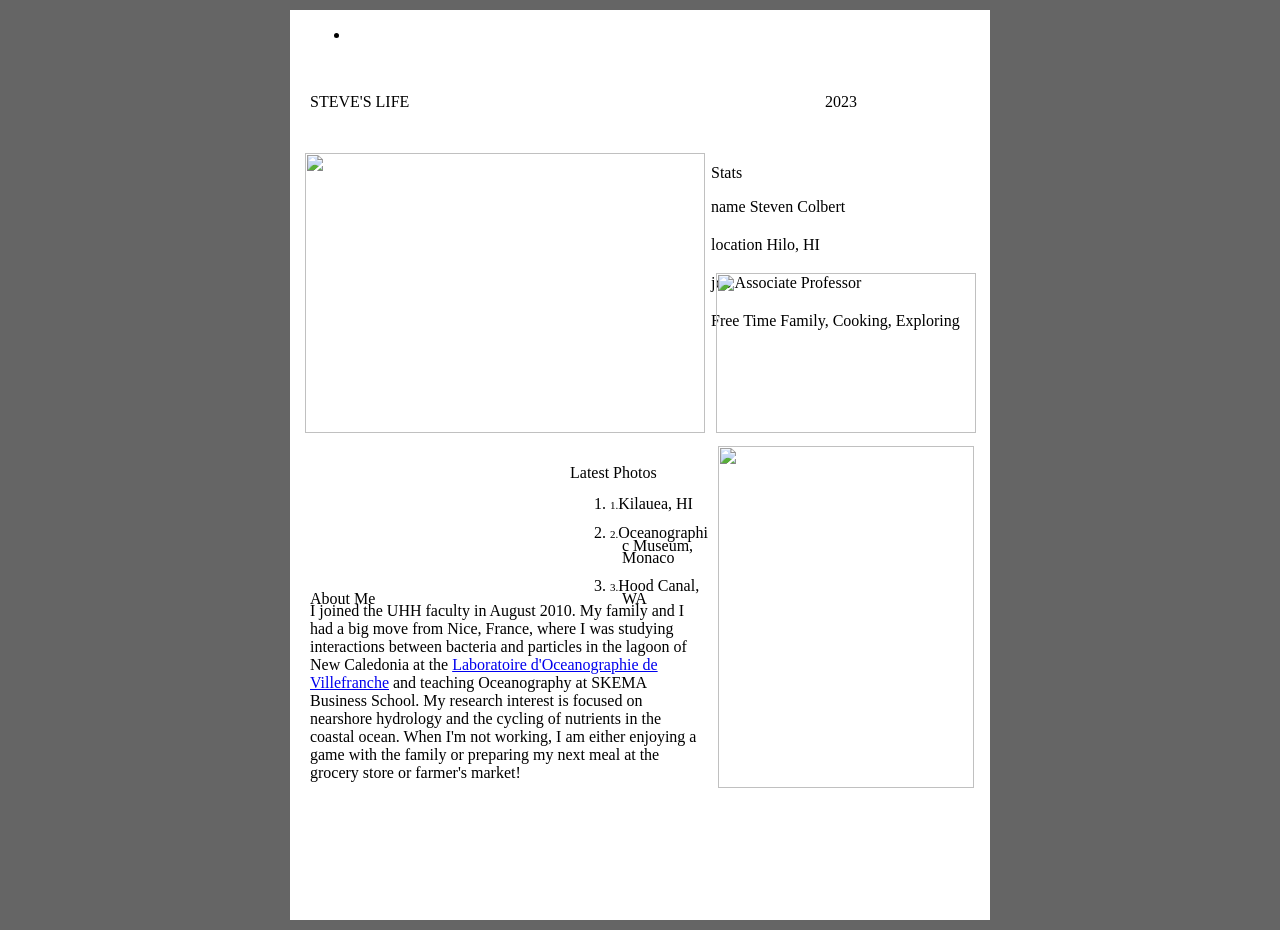
==== Colbert/About_Me.html @ 7ff96be3 "Add files via upload" ====
<?xml version="1.0" encoding="UTF-8"?>
<!DOCTYPE html PUBLIC "-//W3C//DTD XHTML 1.0 Transitional//EN" "http://www.w3.org/TR/xhtml1/DTD/xhtml1-transitional.dtd">


<html xmlns="http://www.w3.org/1999/xhtml" xml:lang="en" lang="en">
  <head><meta http-equiv="Content-Type" content="text/html; charset=UTF-8" />
    
    <meta name="Generator" content="iWeb 3.0.4" />
    <meta name="iWeb-Build" content="local-build-20130225" />
    <meta http-equiv="X-UA-Compatible" content="IE=EmulateIE7" />
    <meta name="viewport" content="width=700" />
    <title>STEVE'S LIFE</title>
    <link rel="stylesheet" type="text/css" media="screen,print" href="About_Me_files/About_Me.css" />
    <link rel="apple-touch-icon" type="image/png" sizes="57x57" href="Welcome_files/smoothSC57.png" />
    <link rel="apple-touch-icon" type="image/png" sizes="72x72" href="Welcome_files/smoothSC120.png" />
    <link rel="apple-touch-icon" type="image/png" sizes="114x114" href="Welcome_files/smoothSC152.png" />
    <link rel="apple-touch-icon" type="image/png" sizes="144x144" href="Welcome_files/smoothSC180.png" />
    <!--[if lt IE 8]><link rel='stylesheet' type='text/css' media='screen,print' href='About_Me_files/About_MeIE.css'/><![endif]-->
    <!--[if gte IE 8]><link rel='stylesheet' type='text/css' media='screen,print' href='Media/IE8.css'/><![endif]-->
    <script type="text/javascript" src="Scripts/iWebSite.js"></script>
    <script type="text/javascript" src="Scripts/Widgets/SharedResources/WidgetCommon.js"></script>
    <script type="text/javascript" src="Scripts/Widgets/Navbar/navbar.js"></script>
    <script type="text/javascript" src="Scripts/iWebImage.js"></script>
    <script type="text/javascript" src="About_Me_files/About_Me.js"></script>
  </head>
  <body style="background: rgb(101, 101, 101); margin: 0pt; " onload="onPageLoad();" onunload="onPageUnload();">
    <div style="text-align: center; ">
      <div style="margin-bottom: 10px; margin-left: auto; margin-right: auto; margin-top: 10px; overflow: hidden; position: relative; word-wrap: break-word;  background: rgb(255, 255, 255); text-align: left; width: 700px; " id="body_content">
        <div style="margin-left: 0px; position: relative; width: 700px; z-index: 0; " id="nav_layer">
          <div style="height: 0px; line-height: 0px; " class="bumper"> 
</div>
          <div class="com-apple-iweb-widget-navbar flowDefining" id="widget0" style="margin-left: 20px; margin-top: 0px; opacity: 1.00; position: relative; width: 660px; z-index: 1; ">
    
            <div id="widget0-navbar" class="navbar">

      
              <div id="widget0-bg" class="navbar-bg">

        
                <ul id="widget0-navbar-list" class="navbar-list">
 <li></li> 
</ul>
                
      
</div>
              
    
</div>
          </div>
          <script type="text/javascript"><!--//--><![CDATA[//><!--
new NavBar('widget0', 'Scripts/Widgets/Navbar', 'Scripts/Widgets/SharedResources', '.', {"path-to-root": "", "navbar-css": ".navbar {\n\tfont-family: 'Helvetica Neue', Arial, sans-serif;\n\tfont-size: .8em;\n\tcolor: #666666;\n\tline-height: 30px;\n\tborder-bottom: 3px solid #ccc;\n}\n\n.navbar-bg {\n\ttext-align: right;}\n\n.navbar-bg ul {\n\tlist-style: none;\n\tmargin: 0px;\n\tpadding: 0px;\n}\n\n\nli {\n\tlist-style-type: none;\n\tdisplay: inline;\n\tpadding: 0px 5px 0px 0px;\n}\n\n\nli a {\n\ttext-decoration: none;\n\tpadding: 10px;\n\tcolor: #666666;\n\tfont-weight: bold;\n}\n\nli a:visited {\n\ttext-decoration: none;\n\tpadding: 10px;\n\tcolor: #666666;\n\tfont-weight: bold;\n}\n\nli a:hover\r{\r\n \tcolor: #999999;\n\ttext-decoration: none;\r}\n\n\nli.current-page a\r{\r\t color: #66ABC5;\n\ttext-decoration: none;\r}", "current-page-GUID": "AD4280C3-E0BC-49D9-A5C3-4ABEDD41EDBA", "isCollectionPage": "NO"});
//--><!]]></script>
          <div style="clear: both; height: 0px; line-height: 0px; " 
class="spacer"> </div>
        </div>
        <div style="height: 75px; margin-left: 0px; position: relative; width: 700px; z-index: 10; " id="header_layer">
          <div style="height: 0px; line-height: 0px; " class="bumper"> 
</div>
          <div id="id1" style="height: 43px; left: 20px; position: absolute; top: 17px; width: 515px; z-index: 1; " class="style_SkipStroke shape-with-text">
            <div class="text-content style_External_515_43" style="padding: 0px; ">
              <div class="style">
                <p style="padding-bottom: 0pt; padding-top: 0pt; " 
class="Header">STEVE'S LIFE</p>
              </div>
            </div>
          </div>
          


          <div id="id2" style="height: 43px; left: 535px; position: absolute; top: 17px; width: 145px; z-index: 1; " class="style_SkipStroke_1 shape-with-text">
            <div class="text-content style_External_145_43" style="padding: 0px; ">
              <div class="style_1">
                <p style="padding-bottom: 0pt; padding-top: 0pt; " 
class="Heading_1">2023</p>
              </div>
            </div>
          </div>
        </div>
        <div style="margin-left: 0px; position: relative; width: 700px; z-index: 5; " id="body_layer">
          <div style="height: 0px; line-height: 0px; " class="bumper"> 
</div>
          <div style="height: 1px; line-height: 1px; " class="tinyText"> 
</div>
          <div style="margin-left: 20px; margin-top: 466px; position: relative; width: 390px; z-index: 1; " class="style_SkipStroke_2 shape-with-text flowDefining">
            <div class="text-content style_External_390_182" style="padding: 0px; ">
              <div class="style_2">
                <p style="padding-bottom: 0pt; padding-top: 0pt; " 
class="Body">I joined the UHH faculty in August 2010. My family and I had 
a big move from Nice, France, where I was studying interactions between 
bacteria and particles in the lagoon of New Caledonia at the <a 
title="http://www.obs-vlfr.fr/LOV/" 
href="http://www.obs-vlfr.fr/LOV/">Laboratoire d'Oceanographie de 
Villefranche</a> and teaching Oceanography at SKEMA Business School. My research interest is focused on nearshore hydrology and the cycling of nutrients in the coastal ocean. When I'm not working, I am either enjoying a game with the family or preparing my next meal at the grocery store or farmer's market!</p>
              </div>
              <div style="height: 47px; line-height: 47px; " 
class="tinyText"> </div>
            </div>
          </div>
          


          <div id="id3" style="height: 107px; left: 280px; position: absolute; top: 313px; width: 140px; z-index: 1; " class="style_SkipStroke_1 shape-with-text">
            <div class="text-content graphic_textbox_layout_style_default_External_140_107" style="padding: 0px; ">
              <div class="graphic_textbox_layout_style_default">
                <p style="padding-top: 0pt; " class="Heading_2">Latest Photos<br /></p>
                <ol>
                  <li style="line-height: 12px; padding-left: 12px; text-indent: -12px; " class="full-width" value="1">
                    <p style="padding-top: 0px; text-indent: -12px; " class="Body_Number"><span style="font-size: 11px; " class="Bullet">1.</span><span style="width: 3px; " class="inline-block"></span>Kilauea, HI<br /></p>
                  </li>
                  <li style="line-height: 12px; padding-left: 12px; text-indent: -12px; " class="full-width" value="2">
                    <p style="padding-top: 0px; text-indent: -12px; " class="Body_Number"><span style="font-size: 11px; " class="Bullet">2.</span><span style="width: 3px; " class="inline-block"></span>Oceanographic Museum, Monaco<br /></p>
                  </li>
                  <li style="line-height: 12px; padding-left: 12px; text-indent: -12px; " class="full-width" value="3">
                    <p style="padding-bottom: 0pt; padding-top: 0px; text-indent: -12px; " class="Body_Number"><span style="font-size: 11px; " class="Bullet">3.</span><span style="width: 3px; " class="inline-block"></span>Hood Canal, WA</p>
                  </li>
                </ol>
              </div>
            </div>
          </div>
          


          <div id="id4" style="height: 24px; left: 20px; position: absolute; top: 439px; width: 390px; z-index: 1; " class="style_SkipStroke_3 shape-with-text">
            <div class="text-content Normal_External_390_24" style="padding: 0px; ">
              <div class="Normal">
                <p style="padding-bottom: 0pt; padding-top: 0pt; " class="Title">About Me</p>
              </div>
            </div>
          </div>
          


          <div style="height: 280px; width: 400px;  height: 280px; left: 15px; position: absolute; top: 18px; width: 400px; z-index: 1; " class="tinyText stroke_0">
            <div style="position: relative; width: 400px; ">
              <img src="About_Me_files/shapeimage_1.png" alt="" style="height: 280px; left: 0px; position: absolute; top: 0px; width: 400px; " />
            </div>
          </div>
          


          <div id="id5" style="height: 119px; left: 421px; position: absolute; top: 13px; width: 270px; z-index: 1; " class="style_SkipStroke_4 shape-with-text">
            <div class="text-content style_External_270_119" style="padding: 0px; ">
              <div class="style_3">
                <p style="padding-top: 0pt; " class="Heading_2">Stats<br /></p>
                <p style="padding-top: 0px; " class="Sidebar_Body"><span class="Bold">name</span> Steven Colbert<br /></p>
                <p style="padding-top: 4px; " class="Sidebar_Body"><span class="Bold">location</span> Hilo, HI<br /></p>
                <p style="padding-top: 4px; " class="Sidebar_Body"><span class="Bold">job</span> Associate Professor<br /></p>
                <p style="padding-bottom: 0pt; padding-top: 4px; " class="Sidebar_Body"><span class="Bold">Free Time</span> Family, Cooking, Exploring</p>
              </div>
            </div>
          </div>
          


          <div style="height: 160px; width: 260px;  height: 160px; left: 426px; position: absolute; top: 138px; width: 260px; z-index: 1; " class="tinyText stroke_1">
            <div style="position: relative; width: 260px; ">
              <img src="About_Me_files/shapeimage_2.png" alt="" style="height: 160px; left: 0px; position: absolute; top: 0px; width: 260px; " />
            </div>
          </div>
          


          <div style="height: 341px; width: 256px;  height: 341px; left: 428px; position: absolute; top: 311px; width: 256px; z-index: 1; " class="tinyText style_SkipStroke_5 stroke_2">
            <img src="About_Me_files/Steve_HoodCanal.jpg" alt="" style="border: none; height: 342px; width: 256px; " />
          </div>
          <div style="height: 0px; line-height: 0px; " class="spacer"> 
</div>
        </div>
        <div style="height: 75px; margin-left: 0px; position: relative; width: 700px; z-index: 15; " id="footer_layer">
          <div style="height: 0px; line-height: 0px; " class="bumper"> 
</div>
        </div>
      </div>
    </div>
  </body>
</html>
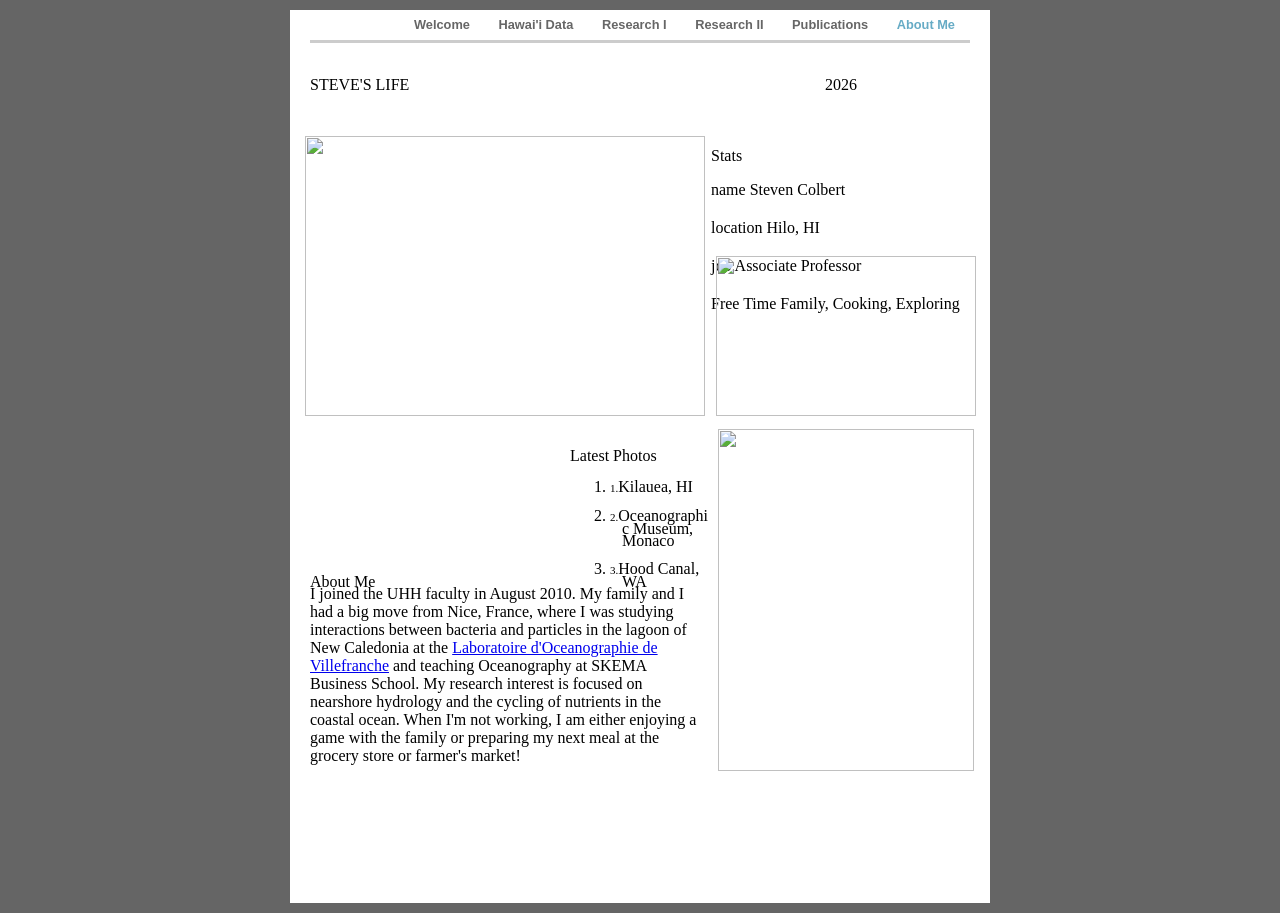
==== commit 67bd64e1: "Update About_Me.html" ====
--- a/Colbert/About_Me.html
+++ b/Colbert/About_Me.html
@@ -71,7 +71,7 @@
             <div class="text-content style_External_145_43" style="padding: 0px; ">
               <div class="style_1">
                 <p style="padding-bottom: 0pt; padding-top: 0pt; " 
-class="Heading_1">2023</p>
+class="Heading_1">2026</p>
               </div>
             </div>
           </div>
--- a/Colbert/Media/IE8.css
+++ b/Colbert/Media/IE8.css
@@ -0,0 +1,13 @@
+.inline-block {
+    display: inline-block;
+    vertical-align: baseline;
+}
+li.full-width {
+    width: auto;
+}
+li div div.inline-block a img {
+    text-indent: 0;
+}   
+img {
+    -ms-interpolation-mode: bicubic;
+}   
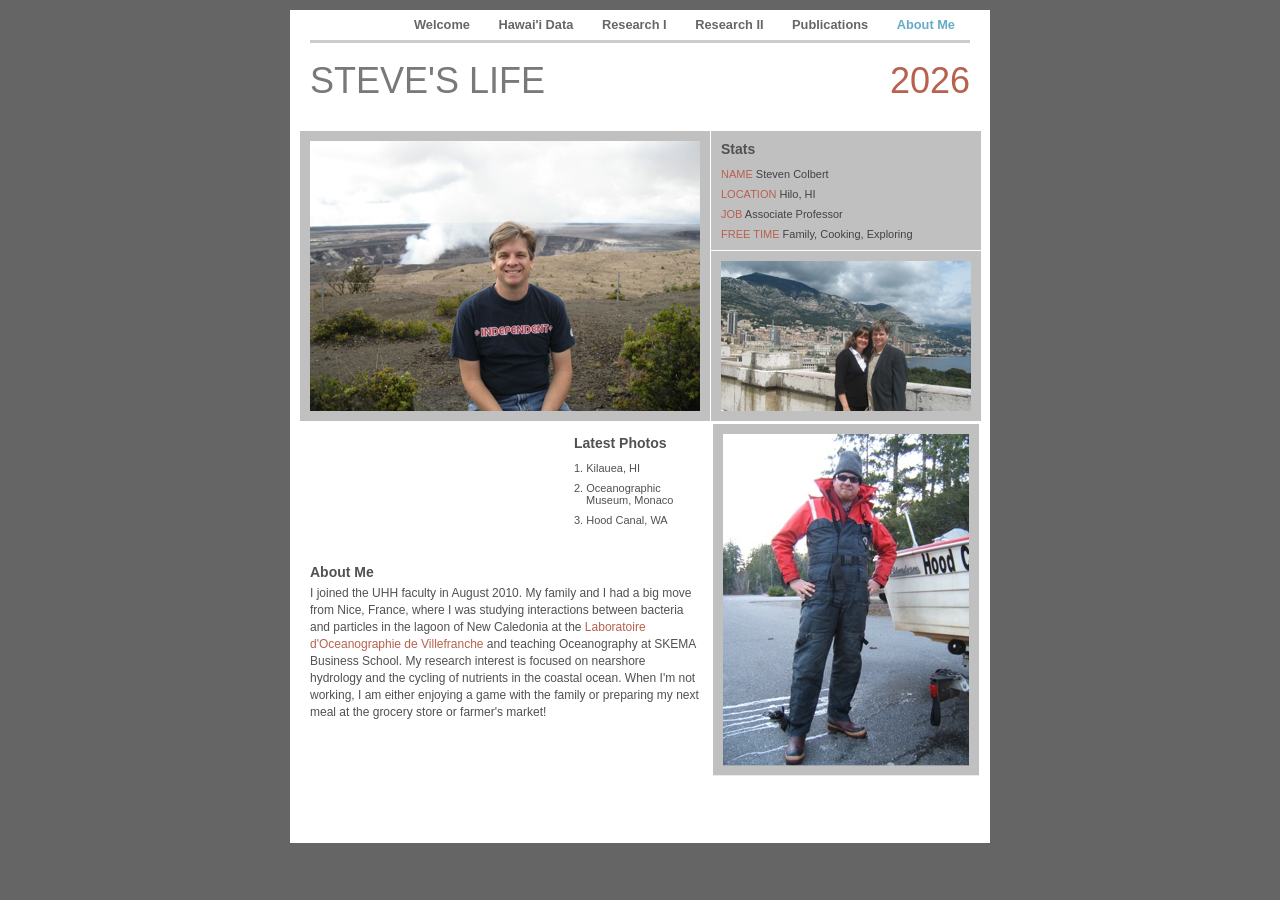
==== commit 61d2d335: "Update About_Me.html" ====
--- a/Colbert/About_Me.html
+++ b/Colbert/About_Me.html
@@ -1,6 +1,5 @@
 <?xml version="1.0" encoding="UTF-8"?>
 <!DOCTYPE html PUBLIC "-//W3C//DTD XHTML 1.0 Transitional//EN" "http://www.w3.org/TR/xhtml1/DTD/xhtml1-transitional.dtd">
-
 
 <html xmlns="http://www.w3.org/1999/xhtml" xml:lang="en" lang="en">
   <head><meta http-equiv="Content-Type" content="text/html; charset=UTF-8" />
@@ -32,19 +31,15 @@
           <div class="com-apple-iweb-widget-navbar flowDefining" id="widget0" style="margin-left: 20px; margin-top: 0px; opacity: 1.00; position: relative; width: 660px; z-index: 1; ">
     
             <div id="widget0-navbar" class="navbar">
-
       
               <div id="widget0-bg" class="navbar-bg">
 
-        
                 <ul id="widget0-navbar-list" class="navbar-list">
  <li></li> 
 </ul>
-                
-      
+                      
 </div>
               
-    
 </div>
           </div>
           <script type="text/javascript"><!--//--><![CDATA[//><!--
@@ -65,7 +60,6 @@
             </div>
           </div>
           
-
 
           <div id="id2" style="height: 43px; left: 535px; position: absolute; top: 17px; width: 145px; z-index: 1; " class="style_SkipStroke_1 shape-with-text">
             <div class="text-content style_External_145_43" style="padding: 0px; ">
@@ -88,8 +82,8 @@
 class="Body">I joined the UHH faculty in August 2010. My family and I had 
 a big move from Nice, France, where I was studying interactions between 
 bacteria and particles in the lagoon of New Caledonia at the <a 
-title="http://www.obs-vlfr.fr/LOV/" 
-href="http://www.obs-vlfr.fr/LOV/">Laboratoire d'Oceanographie de 
+title="https://www.imev-mer.fr/web/" 
+href="https://www.imev-mer.fr/web/">Laboratoire d'Oceanographie de 
 Villefranche</a> and teaching Oceanography at SKEMA Business School. My research interest is focused on nearshore hydrology and the cycling of nutrients in the coastal ocean. When I'm not working, I am either enjoying a game with the family or preparing my next meal at the grocery store or farmer's market!</p>
               </div>
               <div style="height: 47px; line-height: 47px; " 
@@ -97,7 +91,6 @@
             </div>
           </div>
           
-
 
           <div id="id3" style="height: 107px; left: 280px; position: absolute; top: 313px; width: 140px; z-index: 1; " class="style_SkipStroke_1 shape-with-text">
             <div class="text-content graphic_textbox_layout_style_default_External_140_107" style="padding: 0px; ">
@@ -119,7 +112,6 @@
           </div>
           
 
-
           <div id="id4" style="height: 24px; left: 20px; position: absolute; top: 439px; width: 390px; z-index: 1; " class="style_SkipStroke_3 shape-with-text">
             <div class="text-content Normal_External_390_24" style="padding: 0px; ">
               <div class="Normal">
@@ -129,14 +121,12 @@
           </div>
           
 
-
           <div style="height: 280px; width: 400px;  height: 280px; left: 15px; position: absolute; top: 18px; width: 400px; z-index: 1; " class="tinyText stroke_0">
             <div style="position: relative; width: 400px; ">
               <img src="About_Me_files/shapeimage_1.png" alt="" style="height: 280px; left: 0px; position: absolute; top: 0px; width: 400px; " />
             </div>
           </div>
           
-
 
           <div id="id5" style="height: 119px; left: 421px; position: absolute; top: 13px; width: 270px; z-index: 1; " class="style_SkipStroke_4 shape-with-text">
             <div class="text-content style_External_270_119" style="padding: 0px; ">
@@ -151,14 +141,12 @@
           </div>
           
 
-
           <div style="height: 160px; width: 260px;  height: 160px; left: 426px; position: absolute; top: 138px; width: 260px; z-index: 1; " class="tinyText stroke_1">
             <div style="position: relative; width: 260px; ">
               <img src="About_Me_files/shapeimage_2.png" alt="" style="height: 160px; left: 0px; position: absolute; top: 0px; width: 260px; " />
             </div>
           </div>
           
-
 
           <div style="height: 341px; width: 256px;  height: 341px; left: 428px; position: absolute; top: 311px; width: 256px; z-index: 1; " class="tinyText style_SkipStroke_5 stroke_2">
             <img src="About_Me_files/Steve_HoodCanal.jpg" alt="" style="border: none; height: 342px; width: 256px; " />
@@ -174,5 +162,3 @@
     </div>
   </body>
 </html>
-
-
--- a/Colbert/About_Me_files/About_Me.css
+++ b/Colbert/About_Me_files/About_Me.css
@@ -0,0 +1,349 @@
+.style {
+    padding: 0px;
+}
+.style_1 {
+    padding: 0px;
+}
+.style_2 {
+    padding: 0px;
+}
+.style_3 {
+    padding: 10px;
+}
+.style_External_270_119 {
+    position: relative;
+}
+.style_External_390_182 {
+    bottom: 0px;
+    position: relative;
+    width: 390px;
+}
+.style_SkipStroke_2 {
+    background: transparent;
+    opacity: 1.00;
+}
+.style_SkipStroke {
+    background: transparent;
+    opacity: 1.00;
+}
+.style_External_145_43 {
+    bottom: 0px;
+    position: absolute;
+    width: 145px;
+}
+.style_SkipStroke_1 {
+    background: transparent;
+    opacity: 1.00;
+}
+.style_SkipStroke_3 {
+    background: transparent;
+    opacity: 1.00;
+}
+.style_SkipStroke_4 {
+    background: rgb(192, 192, 192);
+    opacity: 1.00;
+}
+.style_SkipStroke_5 {
+    background: transparent;
+    opacity: 1.00;
+}
+.style_External_515_43 {
+    bottom: 0px;
+    position: absolute;
+    width: 515px;
+}
+.Body {
+    color: rgb(81, 81, 81);
+    font-family: 'HelveticaNeue', 'Helvetica Neue', 'Arial', sans-serif;
+    font-size: 12px;
+    font-stretch: normal;
+    font-style: normal;
+    font-variant: normal;
+    font-weight: 400;
+    letter-spacing: 0;
+    line-height: 17px;
+    margin-bottom: 0px;
+    margin-left: 0px;
+    margin-right: 0px;
+    margin-top: 0px;
+    opacity: 1.00;
+    padding-bottom: 0px;
+    padding-top: 0px;
+    text-align: left;
+    text-decoration: none;
+    text-indent: 0px;
+    text-transform: none;
+}
+.Body_Number {
+    color: rgb(81, 81, 81);
+    font-family: 'HelveticaNeue', 'Helvetica Neue', 'Arial', sans-serif;
+    font-size: 11px;
+    font-stretch: normal;
+    font-style: normal;
+    font-variant: normal;
+    font-weight: 400;
+    letter-spacing: 0;
+    line-height: 12px;
+    margin-bottom: 0px;
+    margin-left: 0px;
+    margin-right: 0px;
+    margin-top: 0px;
+    opacity: 1.00;
+    padding-bottom: 8px;
+    padding-top: 8px;
+    text-align: left;
+    text-decoration: none;
+    text-indent: 0px;
+    text-transform: none;
+}
+.Bold {
+    color: rgb(183, 97, 78);
+    font-variant: normal;
+    line-height: 12px;
+    opacity: 1.00;
+    text-transform: uppercase;
+}
+.Header {
+    color: rgb(121, 121, 121);
+    font-family: 'HelveticaNeue-Light', 'Helvetica Neue', 'Arial', sans-serif;
+    font-size: 36px;
+    font-stretch: normal;
+    font-style: normal;
+    font-variant: normal;
+    font-weight: 300;
+    letter-spacing: 0;
+    line-height: 44px;
+    margin-bottom: 0px;
+    margin-left: 0px;
+    margin-right: 0px;
+    margin-top: 0px;
+    opacity: 1.00;
+    padding-bottom: 0px;
+    padding-top: 0px;
+    text-align: left;
+    text-decoration: none;
+    text-indent: 0px;
+    text-transform: none;
+}
+.Heading_1 {
+    color: rgb(183, 97, 78);
+    font-family: 'HelveticaNeue-Light', 'Helvetica Neue', 'Arial', sans-serif;
+    font-size: 36px;
+    font-stretch: normal;
+    font-style: normal;
+    font-variant: normal;
+    font-weight: 300;
+    letter-spacing: 0;
+    line-height: 44px;
+    margin-bottom: 0px;
+    margin-left: 0px;
+    margin-right: 0px;
+    margin-top: 0px;
+    opacity: 1.00;
+    padding-bottom: 0px;
+    padding-top: 0px;
+    text-align: right;
+    text-decoration: none;
+    text-indent: 0px;
+    text-transform: none;
+}
+.Heading_2 {
+    color: rgb(81, 81, 81);
+    font-family: 'HelveticaNeue-Bold', 'Helvetica Neue', 'Arial', sans-serif;
+    font-size: 14px;
+    font-stretch: normal;
+    font-style: normal;
+    font-variant: normal;
+    font-weight: 700;
+    letter-spacing: 0;
+    line-height: 17px;
+    margin-bottom: 0px;
+    margin-left: 0px;
+    margin-right: 0px;
+    margin-top: 0px;
+    opacity: 1.00;
+    padding-bottom: 10px;
+    padding-top: 0px;
+    text-align: left;
+    text-decoration: none;
+    text-indent: 0px;
+    text-transform: none;
+}
+.Normal_External_515_43 {
+    bottom: 0px;
+    position: absolute;
+    width: 515px;
+}
+.Normal {
+    padding: 0px;
+}
+.Normal_External_390_182 {
+    bottom: 0px;
+    position: absolute;
+    width: 390px;
+}
+.Normal_External_390_24 {
+    bottom: 0px;
+    position: absolute;
+    width: 390px;
+}
+.Sidebar_Body {
+    color: rgb(66, 66, 66);
+    font-family: 'HelveticaNeue', 'Helvetica Neue', 'Arial', sans-serif;
+    font-size: 11px;
+    font-stretch: normal;
+    font-style: normal;
+    font-variant: normal;
+    font-weight: 400;
+    letter-spacing: 0;
+    line-height: 12px;
+    margin-bottom: 0px;
+    margin-left: 0px;
+    margin-right: 0px;
+    margin-top: 0px;
+    opacity: 1.00;
+    padding-bottom: 4px;
+    padding-top: 8px;
+    text-align: left;
+    text-decoration: none;
+    text-indent: 0px;
+    text-transform: none;
+}
+.Title {
+    color: rgb(81, 81, 81);
+    font-family: 'HelveticaNeue-Bold', 'Helvetica Neue', 'Arial', sans-serif;
+    font-size: 14px;
+    font-stretch: normal;
+    font-style: normal;
+    font-variant: normal;
+    font-weight: 700;
+    letter-spacing: 0;
+    line-height: 17px;
+    margin-bottom: 0px;
+    margin-left: 0px;
+    margin-right: 0px;
+    margin-top: 0px;
+    opacity: 1.00;
+    padding-bottom: 10px;
+    padding-top: 0px;
+    text-align: left;
+    text-decoration: none;
+    text-indent: 0px;
+    text-transform: none;
+}
+.graphic_generic_body_textbox_style_default_SkipStroke {
+    background: transparent;
+    opacity: 1.00;
+}
+.graphic_generic_header_textbox_style_default_SkipStroke {
+    background: transparent;
+    opacity: 1.00;
+}
+.graphic_generic_title_textbox_style_default_SkipStroke {
+    background: transparent;
+    opacity: 1.00;
+}
+.graphic_image_style_default_SkipStroke {
+    background: transparent;
+    opacity: 1.00;
+}
+.graphic_textbox_layout_style_default_External_140_107 {
+    position: relative;
+}
+.graphic_textbox_layout_style_default {
+    padding: 4px;
+}
+.graphic_textbox_layout_style_default_External_145_43 {
+    position: relative;
+}
+.graphic_textbox_layout_style_default_External_270_119 {
+    position: relative;
+}
+.graphic_textbox_style_default_SkipStroke {
+    background: transparent;
+    opacity: 1.00;
+}
+a {
+    color: rgb(183, 97, 78);
+    text-decoration: none;
+}
+a:visited {
+    color: rgb(66, 66, 66);
+    text-decoration: none;
+}
+a:hover {
+    color: rgb(224, 133, 102);
+    text-decoration: underline;
+}
+ol  { 
+      padding:0;
+      margin:0;
+      text-indent:0;
+      list-style-type:none ;
+      list-style-image:none
+    }
+.Bullet { 
+          text-decoration:none ;
+          text-transform:none ;
+          border: none;          
+        }
+.bumper {
+    font-size: 1px;
+    line-height: 1px;
+}
+.tinyText {
+    font-size: 1px;
+    line-height: 1px;
+}
+#widget0 a:hover {
+    color: rgb(224, 133, 102);
+    text-decoration: underline;
+}
+#widget0 a:visited {
+    color: rgb(66, 66, 66);
+    text-decoration: none;
+}
+#widget0 a {
+    color: rgb(183, 97, 78);
+    text-decoration: none;
+}
+.spacer {
+    font-size: 1px;
+    line-height: 1px;
+}
+body { 
+    -webkit-text-size-adjust: none;
+}
+div { 
+    overflow: visible; 
+}
+img { 
+    border: none; 
+}
+.InlineBlock { 
+    display: inline; 
+}
+.InlineBlock { 
+    display: inline-block; 
+}
+.inline-block {
+    display: inline-block;
+    vertical-align: baseline;
+    margin-bottom:0.3em;
+}
+.inline-block.shape-with-text {
+    vertical-align: bottom;
+}
+.vertical-align-middle-middlebox {
+    display: table;
+}
+.vertical-align-middle-innerbox {
+    display: table-cell;
+    vertical-align: middle;
+}
+div.paragraph {
+    position: relative;
+}
+li.full-width {
+    width: 100;
+}
--- a/Colbert/About_Me_files/About_MeIE.css
+++ b/Colbert/About_Me_files/About_MeIE.css
@@ -0,0 +1,28 @@
+.inline-block {
+    display: inline;
+    vertical-align: baseline;
+    margin-bottom:-2em;
+    margin-top:2em;
+    position:relative;
+    top:-2em;
+}
+.vertical-align-middle-middlebox {
+    display: block;
+    height: auto;
+    position: absolute;
+    top: 50%;
+}
+.vertical-align-middle-innerbox {
+    display: block;
+    position: relative;
+    top: -50%;
+}
+li.full-width {
+    width: auto;
+}
+li div div.inline-block a img {
+    text-indent: 0;
+}
+img {
+    -ms-interpolation-mode: bicubic;
+}
